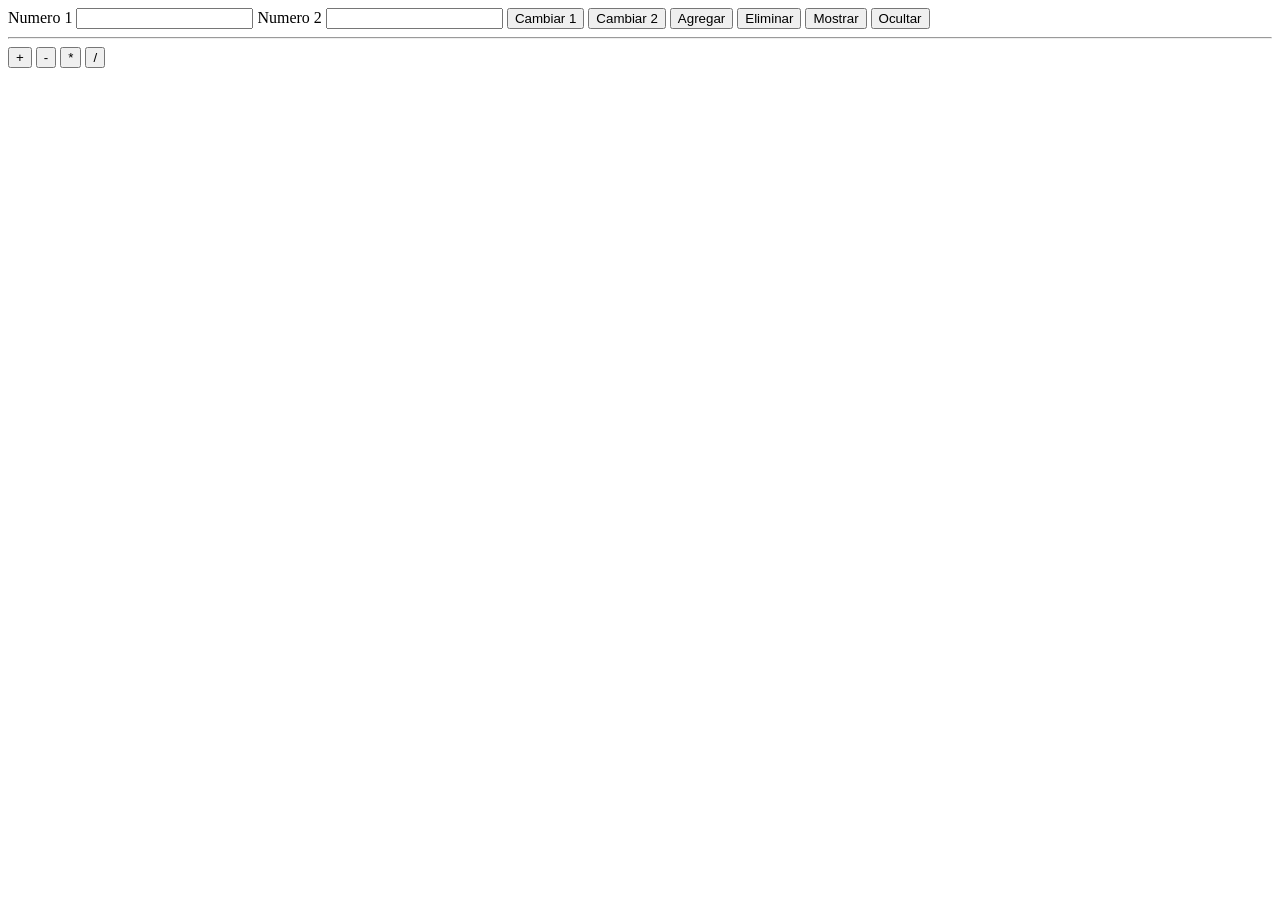
==== html/calculadoraexterna.html @ 7e04e6a8 "Taller 5" ====
<!DOCTYPE html>
<html lang="en">
<head>
    <meta charset="UTF-8">
    <meta name="viewport" content="width=device-width, initial-scale=1.0">
    <title>Document</title>
    <script src="../js/jsexterno.js"></script>
</head>
<body>
    <header></header>
    <nav></nav>
    <section>
        <div id = "id_div"></div>
        <label id="id_label_1" for="id_n1">Numero 1</label>
        <input id="id_n1" type="number">
        <label id="id_label_2" for="id_n2">Numero 2</label>
        <input id="id_n2" type="number">
        <button onclick="cambiarColor('id_label_1', 'blue')">Cambiar 1</button>
        <button onclick="cambiarColor('id_label_2', 'red')">Cambiar 2</button>
        <button onclick="agregarElemento('id_div', construirH1())">Agregar</button>
        <button onclick="elminarElemento('id_label_1')">Eliminar</button>
        <button onclick="mostrarElemento('id_label_1')">Mostrar</button>
        <button onclick="ocultarElemento('id_label_1')">Ocultar</button>

        <hr>
        <button onclick="evaluarOperacion('+')">+</button>
        <button>-</button>
        <button>*</button>
        <button>/</button>
        <label for="id_resultado" for =""></label>

    </section>
    <footer></footer>
</body>
</html>
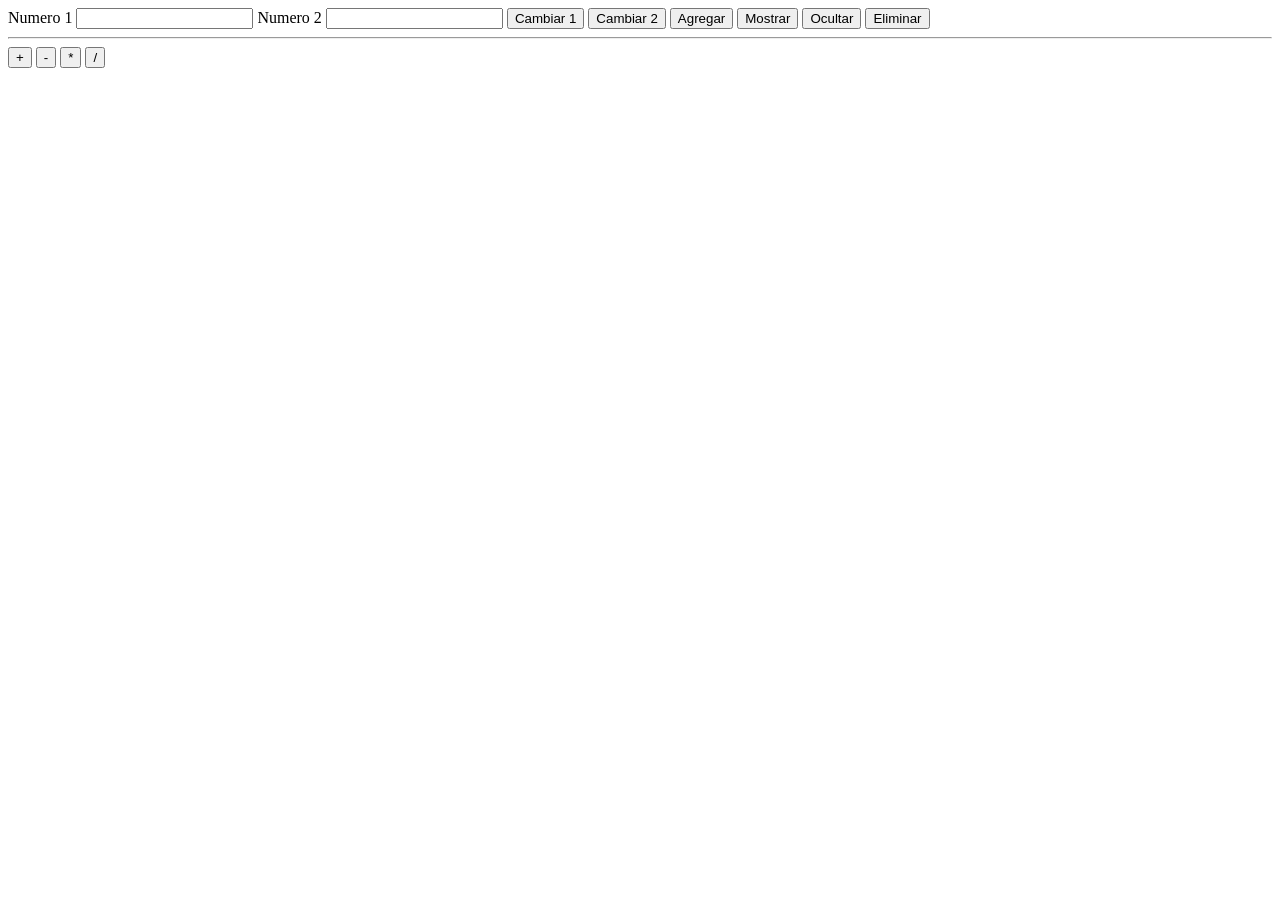
==== commit d9b45482: "Deber" ====
--- a/html/calculadoraexterna.html
+++ b/html/calculadoraexterna.html
@@ -18,16 +18,17 @@
         <button onclick="cambiarColor('id_label_1', 'blue')">Cambiar 1</button>
         <button onclick="cambiarColor('id_label_2', 'red')">Cambiar 2</button>
         <button onclick="agregarElemento('id_div', construirH1())">Agregar</button>
-        <button onclick="elminarElemento('id_label_1')">Eliminar</button>
         <button onclick="mostrarElemento('id_label_1')">Mostrar</button>
         <button onclick="ocultarElemento('id_label_1')">Ocultar</button>
+        <button onclick="elminarElemento('id_label_1')">Eliminar</button>
+        
 
         <hr>
         <button onclick="evaluarOperacion('+')">+</button>
-        <button>-</button>
-        <button>*</button>
-        <button>/</button>
-        <label for="id_resultado" for =""></label>
+        <button onclick="evaluarOperacion('-')">-</button>
+        <button onclick="evaluarOperacion('*')">*</button>
+        <button onclick="evaluarOperacion('/')">/</button>
+        <label id="id_resultado" for=""></label>
 
     </section>
     <footer></footer>
